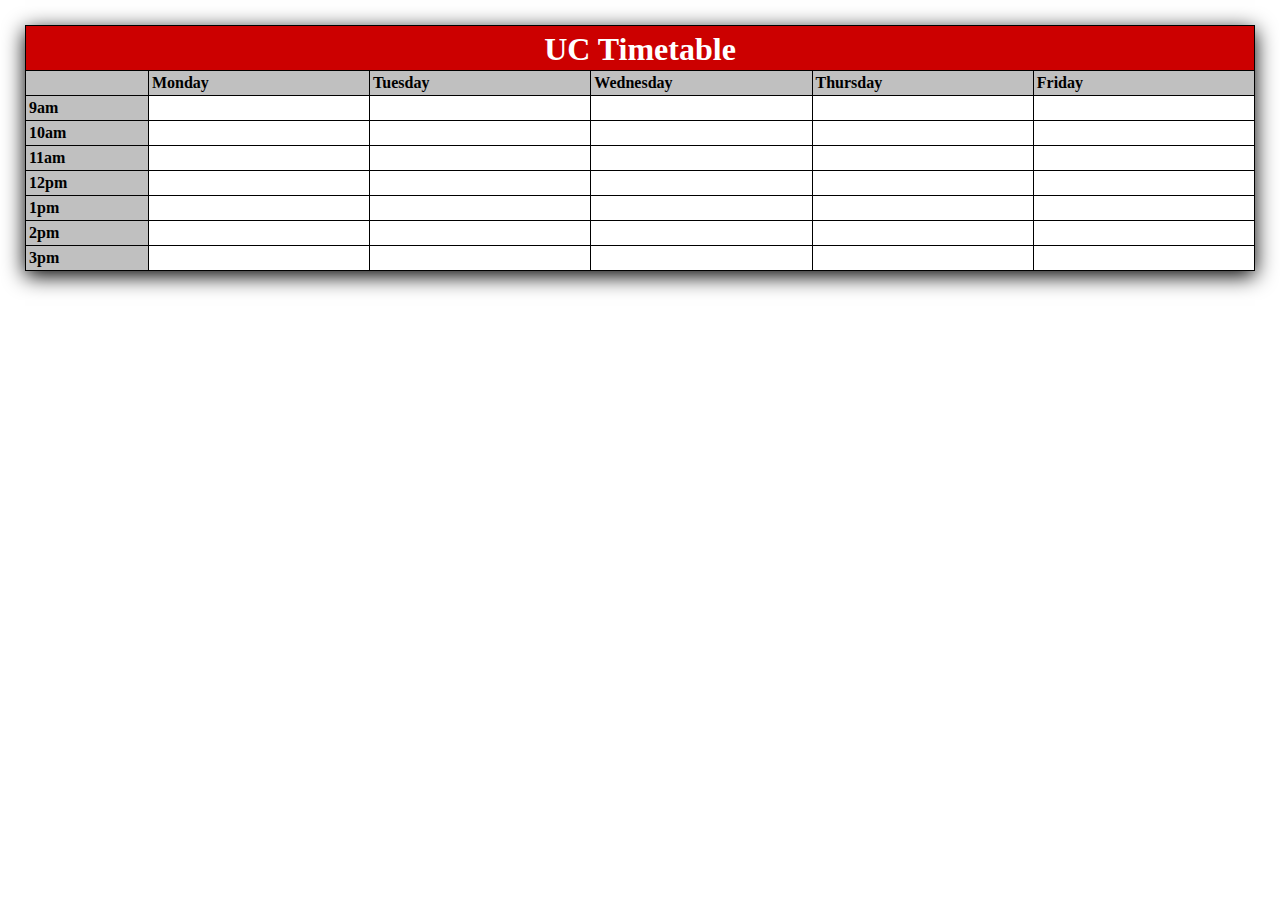
==== Timetable_wdgt/index.html @ ce528d0f "First Commit" ====
<html>

<head>
    <style>
    @import "style.css";
    </style>
</head>

<body>
    <div id='container'>
        <h1>UC Timetable</h1>
        <table id="timetable">
            <tr>
                <td class='time'>&nbsp;</td>
                <td class='day'>Monday</td>
                <td class='day'>Tuesday</td>
                <td class='day'>Wednesday</td>
                <td class='day'>Thursday</td>
                <td class='day'>Friday</td>
            </tr>
            <tr>
                <td class='time'>9am</td>
                <td>&nbsp;</td>
                <td>&nbsp;</td>
                <td>&nbsp;</td>
                <td>&nbsp;</td>
                <td>&nbsp;</td>
            </tr>
            <tr>
                <td class='time'>10am</td>
                <td>&nbsp;</td>
                <td>&nbsp;</td>
                <td>&nbsp;</td>
                <td>&nbsp;</td>
                <td>&nbsp;</td>
            </tr>
            <tr>
                <td class='time'>11am</td>
                <td>&nbsp;</td>
                <td>&nbsp;</td>
                <td>&nbsp;</td>
                <td>&nbsp;</td>
                <td>&nbsp;</td>
            </tr>
            <tr>
                <td class='time'>12pm</td>
                <td>&nbsp;</td>
                <td>&nbsp;</td>
                <td>&nbsp;</td>
                <td>&nbsp;</td>
                <td>&nbsp;</td>
            </tr>
            <tr>
                <td class='time'>1pm</td>
                <td>&nbsp;</td>
                <td>&nbsp;</td>
                <td>&nbsp;</td>
                <td>&nbsp;</td>
                <td>&nbsp;</td>
            </tr>
            <tr>
                <td class='time'>2pm</td>
                <td>&nbsp;</td>
                <td>&nbsp;</td>
                <td>&nbsp;</td>
                <td>&nbsp;</td>
                <td>&nbsp;</td>
            </tr>
            <tr>
                <td class='time'>3pm</td>
                <td>&nbsp;</td>
                <td>&nbsp;</td>
                <td>&nbsp;</td>
                <td>&nbsp;</td>
                <td>&nbsp;</td>
            </tr>
        </table>
    </div>
</body>

</html>
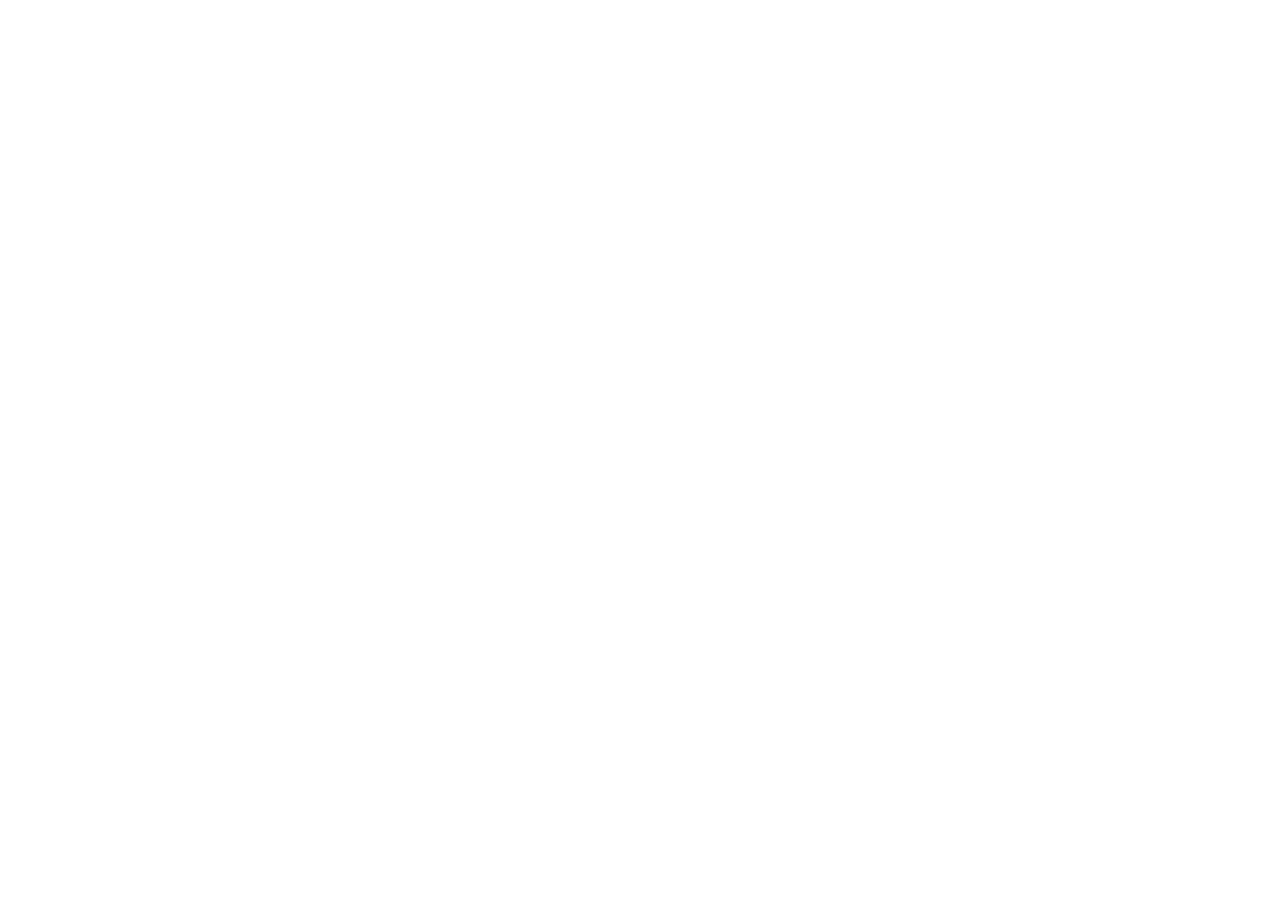
==== commit ece0f961: "Phoning Home" ====
--- a/Timetable_wdgt/index.html
+++ b/Timetable_wdgt/index.html
@@ -8,74 +8,8 @@
 
 <body>
     <div id='container'>
-        <h1>UC Timetable</h1>
-        <table id="timetable">
-            <tr>
-                <td class='time'>&nbsp;</td>
-                <td class='day'>Monday</td>
-                <td class='day'>Tuesday</td>
-                <td class='day'>Wednesday</td>
-                <td class='day'>Thursday</td>
-                <td class='day'>Friday</td>
-            </tr>
-            <tr>
-                <td class='time'>9am</td>
-                <td>&nbsp;</td>
-                <td>&nbsp;</td>
-                <td>&nbsp;</td>
-                <td>&nbsp;</td>
-                <td>&nbsp;</td>
-            </tr>
-            <tr>
-                <td class='time'>10am</td>
-                <td>&nbsp;</td>
-                <td>&nbsp;</td>
-                <td>&nbsp;</td>
-                <td>&nbsp;</td>
-                <td>&nbsp;</td>
-            </tr>
-            <tr>
-                <td class='time'>11am</td>
-                <td>&nbsp;</td>
-                <td>&nbsp;</td>
-                <td>&nbsp;</td>
-                <td>&nbsp;</td>
-                <td>&nbsp;</td>
-            </tr>
-            <tr>
-                <td class='time'>12pm</td>
-                <td>&nbsp;</td>
-                <td>&nbsp;</td>
-                <td>&nbsp;</td>
-                <td>&nbsp;</td>
-                <td>&nbsp;</td>
-            </tr>
-            <tr>
-                <td class='time'>1pm</td>
-                <td>&nbsp;</td>
-                <td>&nbsp;</td>
-                <td>&nbsp;</td>
-                <td>&nbsp;</td>
-                <td>&nbsp;</td>
-            </tr>
-            <tr>
-                <td class='time'>2pm</td>
-                <td>&nbsp;</td>
-                <td>&nbsp;</td>
-                <td>&nbsp;</td>
-                <td>&nbsp;</td>
-                <td>&nbsp;</td>
-            </tr>
-            <tr>
-                <td class='time'>3pm</td>
-                <td>&nbsp;</td>
-                <td>&nbsp;</td>
-                <td>&nbsp;</td>
-                <td>&nbsp;</td>
-                <td>&nbsp;</td>
-            </tr>
-        </table>
     </div>
 </body>
-
+<script src="timetable.json"></script>
+<script src="script.js"></script>
 </html>